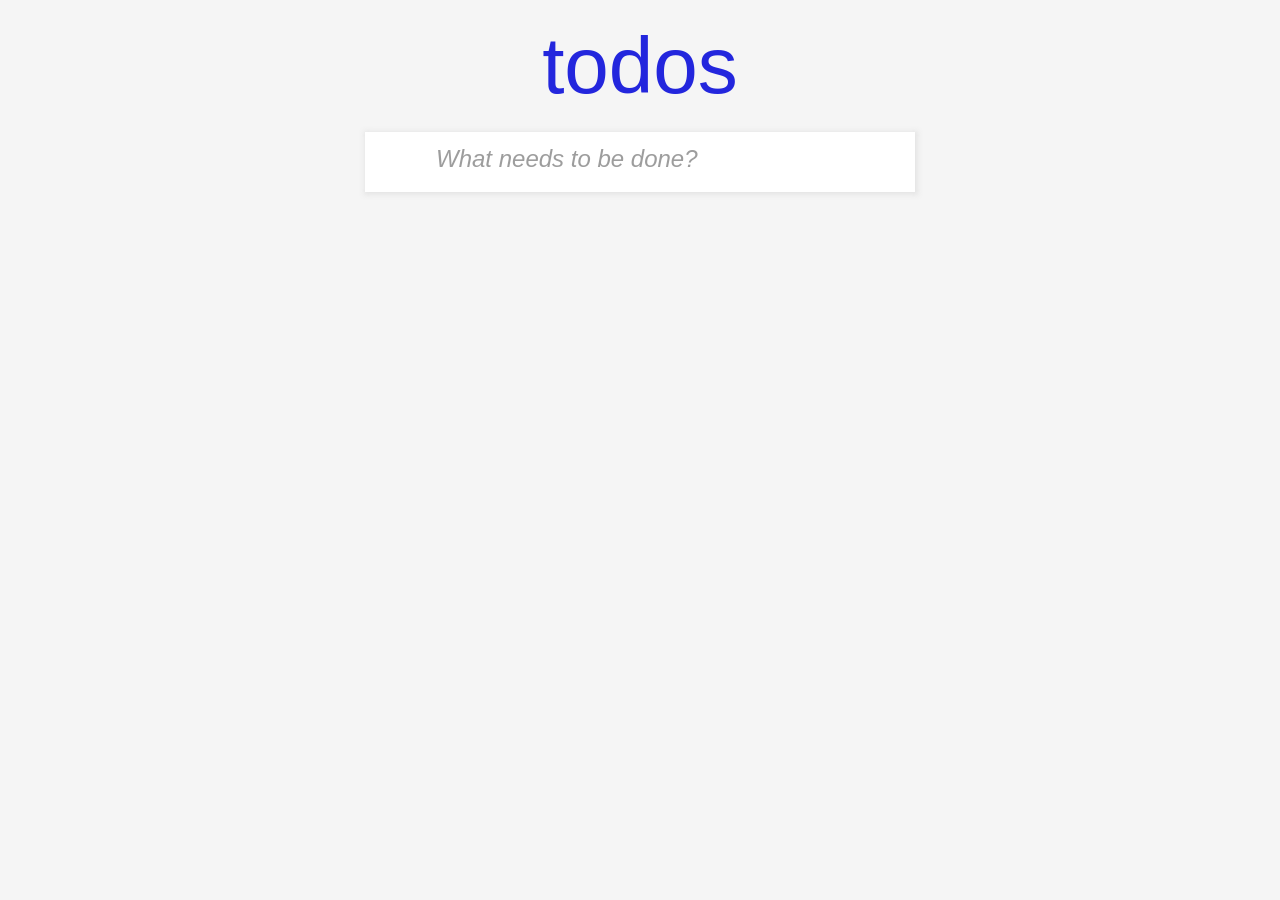
==== proiect_todos.html @ 8a756f10 "First commit Signed-off-by: Alexandra Stroiu <alexandra.stroiu@stud.acs.upb.ro>" ====
<!DOCTYPE html>
<html lang="en">
<head>
    <meta charset="UTF-8">
    <meta name="viewport" content="width=device-width, initial-scale=1.0">
    <title>Todo list</title>
    <link rel="stylesheet" href="proiect_todos.css">
</head>
<body>
    <h1 id="title">todos</h1>
    <div class="section">
            <div tabindex="0" class="todosheader">
              <button id="button1">❯</button>
              <input type="text" id="todos" name="todos" placeholder="What needs to be done?">
            </div>
            <ul class="todoList">
            </ul> 
            <footer class="footer">
                <span class="count">0</span>
                <button id="allButton" class="filter">All</button>
                <button id="activeButton">Active</button>
                <button id="completedButton">Completed</button>
                <button id="clearButton">Clear completed</button>
            </footer>
    </div>
    <script src = "proiect_todos.js"></script>
</body> 
</html>
---- proiect_todos.css ----
body {
    background-color: whitesmoke;
}

#title {
    color: #2326dd;
    width:100%;
    margin-top: 20px;
    margin-bottom: 20px;
    font-size: 80px;
    font-weight: 100;
    font-family: Arial, Helvetica, sans-serif;
    text-align: center;
}

.section {
    background-color: white;
    width:550px;
    min-height:60px;
    margin:auto;
    display: block;
}  

::placeholder {
    font-style: italic;
    opacity: 0.7;
}

.todosheader:focus {
    box-shadow: 0 0 3px 2px #4488e1a8;
}

.todosheader{
    width:100%;
    height: 60px;
    display: inline-block;
    box-shadow: 1px 1px 5px 2px rgba(220, 220, 220, 0.646);
}

#todos {
    background-color:white;
    border: none;
    width: 82%;
    height: 20px;
    font-family: Arial, Helvetica, sans-serif;
    font-weight: 100;
    font-size: 24px;
    line-height: 1.4em;
    padding: 16px 16px 16px 16px;
    margin:1px 1px 1px 1px; 
}

#todos:focus {
    outline:none;
}

#button1 {
    background-color: white;
    border: none;
    width: 50px;
    height: 50px;
    margin: 0;
    font-size: 22px;
    text-align: center;
    color: #949494;
    transform: rotate(90deg);
    visibility: hidden;
}

#button1:focus { 
    color: rgba(38, 36, 36, 0.832);
}

.todoList {
   background-color: white;
   margin: 0;
   list-style: none;
   padding-inline-start: 0;
}

.todoList li {
    display: block;
    background-color: white;
    margin:1px 1px 2.5px 1px;
    height:50px;
    border-top: 1px solid gainsboro;
    padding: 5px 5px;
}


label.completed {
    font-weight: 100;
    font-size: 24px;
    font-family: Arial, Helvetica, sans-serif;
    color: #949494;
    text-decoration-line: line-through;
    background-color: white;
}

label.normal {
    font-weight: 100;
    font-size: 24px;
    font-family: Arial, Helvetica, sans-serif;
    color: #484848;
    background-color: white;
}

.todoList li:hover button.delete{
   display: inline-block;
}

button.delete {
    background-color: white;
    border: none;
    color: #949494;
    font-size: 18px;
    font-weight: 900;
    width: 40px;
    height: 40px;
    float: right;
    display: none;
    transition: color 0.2s ease-out;
}

button.delete::after {
     content: "\2715";
}

button.delete:hover{
    color: #b10f148b;
}

button.delete:active{
    box-shadow: 0 0 3px 2px #4488e1a8;
}

input.Mycheckbox {
    display: none;
}

span.default {
     display: inline-block;
     margin-top: 10px;
     margin-left: 5px;
     margin-right: 17px;
     width: 30px;
     height: 30px;
     background-color: white;
     border: solid grey 1px;
     border-radius: 50%;
}

span {
    cursor: default;
}

span.checked {
    display: inline-block;
    margin-top: 10px;
    margin-left: 5px;
    margin-right: 17px;
    width: 30px;
    height: 30px;
    background-color: white;
    border: solid rgba(13, 150, 75, 0.658) 1.5px;
    border-radius: 50%;
    text-align: center;
}

span.checked::after{
    content: "\2713";
    font-size: 25px;
    color:rgba(13, 150, 75, 0.658);
    font-weight: 400;
}

.footer {
    background-color: white;
    height:20px;
    text-align: center;
    font-family: Arial, Helvetica, sans-serif;
    font-size: 15px;
    padding: 10px 15px;
    border-top: 1px solid #e6e6e6;
    display: none;
    box-shadow: 0 1px 1px rgba(0, 0, 0, 0.2), 0 8px 0 -3px #f6f6f6, 0 9px 1px -3px rgba(0, 0, 0, 0.2), 0 16px 0 -6px #f6f6f6, 0 17px 2px -6px rgba(0, 0, 0, 0.2);
}

.footer button {
    background-color: white;
    border: none;
    cursor: pointer;
}

.count{
    float: left;
}

#clearButton {
    float: right;
    visibility: hidden;
}

#allButton:hover {
    box-shadow: 0 0 1px 1px #3970e8a8;
}

#allButton:focus {
    box-shadow: 0 0 2px 3px #2f52dda8;
}

#activeButton:hover {
    box-shadow: 0 0 1px 1px #3970e8a8;
}

#activeButton:focus {
    box-shadow: 0 0 2px 3px #2f52dda8;
}

.filter {
    box-shadow: 0 0 1px 1px #3970e8a8;
}

#completedButton:hover {
    box-shadow: 0 0 1px 1px #3970e8a8;
}

#completedButton:focus {
    box-shadow: 0 0 2px 3px #2f52dda8;
}

#clearButton:hover {
    text-decoration: underline;
}

#clearButton:focus {
    box-shadow: 0 0 1px 2px #2f52dda8;
}
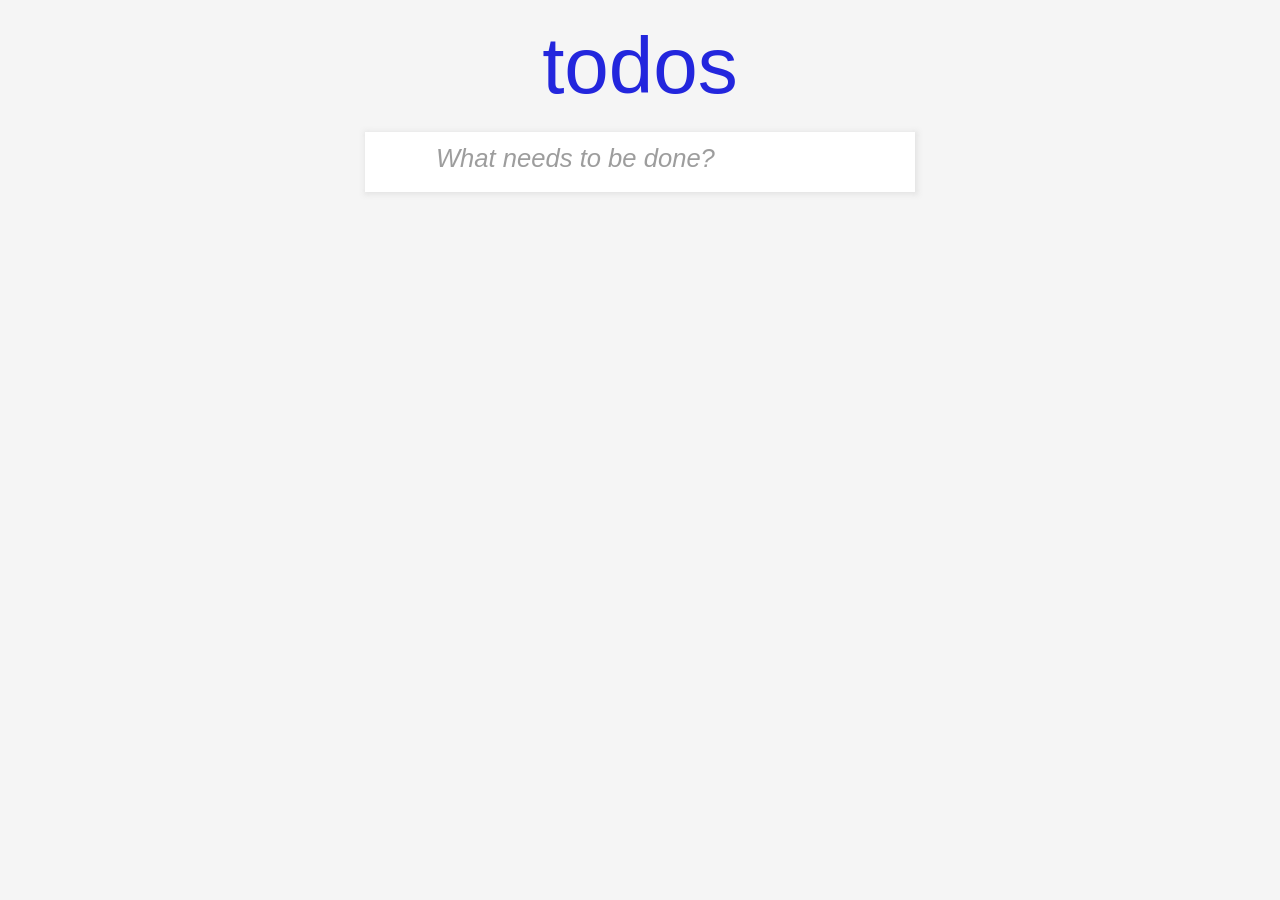
==== commit 18b8a6e6: "Format project files with prettier Signed-off-by: Alexandra Stroiu <alexandra.stroiu@stud.acs.upb.ro" ====
--- a/proiect_todos.html
+++ b/proiect_todos.html
@@ -1,28 +1,32 @@
-<!DOCTYPE html>
+<!doctype html>
 <html lang="en">
-<head>
-    <meta charset="UTF-8">
-    <meta name="viewport" content="width=device-width, initial-scale=1.0">
+  <head>
+    <meta charset="UTF-8" />
+    <meta name="viewport" content="width=device-width, initial-scale=1.0" />
     <title>Todo list</title>
-    <link rel="stylesheet" href="proiect_todos.css">
-</head>
-<body>
+    <link rel="stylesheet" href="proiect_todos.css" />
+  </head>
+  <body>
     <h1 id="title">todos</h1>
     <div class="section">
-            <div tabindex="0" class="todosheader">
-              <button id="button1">❯</button>
-              <input type="text" id="todos" name="todos" placeholder="What needs to be done?">
-            </div>
-            <ul class="todoList">
-            </ul> 
-            <footer class="footer">
-                <span class="count">0</span>
-                <button id="allButton" class="filter">All</button>
-                <button id="activeButton">Active</button>
-                <button id="completedButton">Completed</button>
-                <button id="clearButton">Clear completed</button>
-            </footer>
+      <div tabindex="0" class="todosheader">
+        <button id="button1">❯</button>
+        <input
+          type="text"
+          id="todos"
+          name="todos"
+          placeholder="What needs to be done?"
+        />
+      </div>
+      <ul class="todoList"></ul>
+      <footer class="footer">
+        <span class="count">0</span>
+        <button id="allButton" class="filter">All</button>
+        <button id="activeButton">Active</button>
+        <button id="completedButton">Completed</button>
+        <button id="clearButton">Clear completed</button>
+      </footer>
     </div>
-    <script src = "proiect_todos.js"></script>
-</body> 
-</html>+    <script src="proiect_todos.js"></script>
+  </body>
+</html>
--- a/proiect_todos.css
+++ b/proiect_todos.css
@@ -1,238 +1,254 @@
+html {
+  font-size: 16px;
+}
+
 body {
-    background-color: whitesmoke;
+  background-color: whitesmoke;
 }
 
 #title {
-    color: #2326dd;
-    width:100%;
-    margin-top: 20px;
-    margin-bottom: 20px;
-    font-size: 80px;
-    font-weight: 100;
-    font-family: Arial, Helvetica, sans-serif;
-    text-align: center;
+  color: #2326dd;
+  width: 100%;
+  margin-top: 1.25rem;
+  margin-bottom: 1.25rem;
+  font-size: clamp(2.5rem, 10vw, 5rem);
+  font-weight: 100;
+  font-family: Arial, Helvetica, sans-serif;
+  text-align: center;
 }
 
 .section {
-    background-color: white;
-    width:550px;
-    min-height:60px;
-    margin:auto;
-    display: block;
-}  
+  background-color: white;
+  width: 550px;
+  min-height: 3.75rem;
+  margin: auto;
+  display: block;
+}
 
 ::placeholder {
-    font-style: italic;
-    opacity: 0.7;
+  font-style: italic;
+  opacity: 0.7;
 }
 
 .todosheader:focus {
-    box-shadow: 0 0 3px 2px #4488e1a8;
-}
-
-.todosheader{
-    width:100%;
-    height: 60px;
-    display: inline-block;
-    box-shadow: 1px 1px 5px 2px rgba(220, 220, 220, 0.646);
+  box-shadow: 0 0 3px 2px #4488e1a8;
+}
+
+.todosheader {
+  width: 100%;
+  height: 3.75rem;
+  display: inline-block;
+  box-shadow: 1px 1px 5px 2px rgba(220, 220, 220, 0.646);
 }
 
 #todos {
-    background-color:white;
-    border: none;
-    width: 82%;
-    height: 20px;
-    font-family: Arial, Helvetica, sans-serif;
-    font-weight: 100;
-    font-size: 24px;
-    line-height: 1.4em;
-    padding: 16px 16px 16px 16px;
-    margin:1px 1px 1px 1px; 
+  background-color: white;
+  border: none;
+  width: 82%;
+  height: 1.25rem;
+  font-family: Arial, Helvetica, sans-serif;
+  font-weight: 100;
+  font-size: clamp(1rem, 2vw, 2.5rem);
+  line-height: 1.4em;
+  padding: 1rem 1rem 1rem 1rem;
+  margin: 0.06rem 0.06rem 0.06rem 0.06rem;
 }
 
 #todos:focus {
-    outline:none;
+  outline: none;
+}
+
+button {
+  font-size: 1rem;
 }
 
 #button1 {
-    background-color: white;
-    border: none;
-    width: 50px;
-    height: 50px;
-    margin: 0;
-    font-size: 22px;
-    text-align: center;
-    color: #949494;
-    transform: rotate(90deg);
-    visibility: hidden;
-}
-
-#button1:focus { 
-    color: rgba(38, 36, 36, 0.832);
+  background-color: white;
+  border: none;
+  width: 50px;
+  height: 3.12rem;
+  margin: 0;
+  font-size: 1.3rem;
+  text-align: center;
+  color: #949494;
+  transform: rotate(90deg);
+  visibility: hidden;
+}
+
+#button1.clicked {
+  color: rgba(38, 36, 36, 0.832);
 }
 
 .todoList {
-   background-color: white;
-   margin: 0;
-   list-style: none;
-   padding-inline-start: 0;
+  background-color: white;
+  margin: 0;
+  list-style: none;
+  padding-inline-start: 0;
 }
 
 .todoList li {
-    display: block;
-    background-color: white;
-    margin:1px 1px 2.5px 1px;
-    height:50px;
-    border-top: 1px solid gainsboro;
-    padding: 5px 5px;
-}
-
-
-label.completed {
-    font-weight: 100;
-    font-size: 24px;
-    font-family: Arial, Helvetica, sans-serif;
-    color: #949494;
-    text-decoration-line: line-through;
-    background-color: white;
-}
-
-label.normal {
-    font-weight: 100;
-    font-size: 24px;
-    font-family: Arial, Helvetica, sans-serif;
-    color: #484848;
-    background-color: white;
-}
-
-.todoList li:hover button.delete{
-   display: inline-block;
+  display: block;
+  background-color: white;
+  margin: 0.06rem 0.06rem 0.15rem 0.06rem;
+  height: 3.12rem;
+  border-top: 1px solid gainsboro;
+  padding: 0.31rem 0.31rem;
+}
+
+.completed {
+  font-weight: 100;
+  font-size: clamp(1rem, 2vw, 2.5rem);
+  font-family: Arial, Helvetica, sans-serif;
+  color: #949494;
+  text-decoration-line: line-through;
+  background-color: white;
+}
+
+.normal {
+  font-weight: 100;
+  font-size: clamp(1rem, 2vw, 2.5rem);
+  font-family: Arial, Helvetica, sans-serif;
+  color: #484848;
+  background-color: white;
+}
+
+.todoList li.editing button.delete {
+  display: none !important;
+}
+
+.todoList li:hover button.delete {
+  display: inline-block;
 }
 
 button.delete {
-    background-color: white;
-    border: none;
-    color: #949494;
-    font-size: 18px;
-    font-weight: 900;
-    width: 40px;
-    height: 40px;
-    float: right;
-    display: none;
-    transition: color 0.2s ease-out;
+  background-color: white;
+  border: none;
+  color: #949494;
+  font-size: 2rem;
+  font-weight: 400;
+  width: 40px;
+  height: 2.5rem;
+  float: right;
+  display: none;
+  transition: color 0.2s ease-out;
 }
 
 button.delete::after {
-     content: "\2715";
-}
-
-button.delete:hover{
-    color: #b10f148b;
-}
-
-button.delete:active{
-    box-shadow: 0 0 3px 2px #4488e1a8;
+  content: "\2715";
+}
+
+button.delete:hover {
+  color: #b10f148b;
+}
+
+button.delete:active {
+  box-shadow: 0 0 3px 2px #4488e1a8;
 }
 
 input.Mycheckbox {
-    display: none;
+  display: none;
 }
 
 span.default {
-     display: inline-block;
-     margin-top: 10px;
-     margin-left: 5px;
-     margin-right: 17px;
-     width: 30px;
-     height: 30px;
-     background-color: white;
-     border: solid grey 1px;
-     border-radius: 50%;
+  display: inline-block;
+  margin-top: 0.62rem;
+  margin-left: 0.31rem;
+  margin-right: 1.06rem;
+  width: 30px;
+  height: 1.87rem;
+  background-color: white;
+  border: solid grey 1px;
+  border-radius: 50%;
 }
 
 span {
-    cursor: default;
+  cursor: default;
 }
 
 span.checked {
-    display: inline-block;
-    margin-top: 10px;
-    margin-left: 5px;
-    margin-right: 17px;
-    width: 30px;
-    height: 30px;
-    background-color: white;
-    border: solid rgba(13, 150, 75, 0.658) 1.5px;
-    border-radius: 50%;
-    text-align: center;
-}
-
-span.checked::after{
-    content: "\2713";
-    font-size: 25px;
-    color:rgba(13, 150, 75, 0.658);
-    font-weight: 400;
+  display: inline-block;
+  margin-top: 0.62rem;
+  margin-left: 0.31rem;
+  margin-right: 1.06rem;
+  width: 30px;
+  height: 1.87rem;
+  background-color: white;
+  border: solid rgba(13, 150, 75, 0.658) 1.5px;
+  border-radius: 50%;
+  text-align: center;
+}
+
+span.checked::after {
+  content: "\2713";
+  font-size: 25px;
+  color: rgba(13, 150, 75, 0.658);
+  font-weight: 400;
 }
 
 .footer {
-    background-color: white;
-    height:20px;
-    text-align: center;
-    font-family: Arial, Helvetica, sans-serif;
-    font-size: 15px;
-    padding: 10px 15px;
-    border-top: 1px solid #e6e6e6;
-    display: none;
-    box-shadow: 0 1px 1px rgba(0, 0, 0, 0.2), 0 8px 0 -3px #f6f6f6, 0 9px 1px -3px rgba(0, 0, 0, 0.2), 0 16px 0 -6px #f6f6f6, 0 17px 2px -6px rgba(0, 0, 0, 0.2);
+  background-color: white;
+  height: 1.25rem;
+  text-align: center;
+  font-family: Arial, Helvetica, sans-serif;
+  font-size: 1rem;
+  padding: 0.62rem 0.93rem;
+  border-top: 1px solid #e6e6e6;
+  display: none;
+  box-shadow:
+    0 1px 1px rgba(0, 0, 0, 0.2),
+    0 8px 0 -3px #f6f6f6,
+    0 9px 1px -3px rgba(0, 0, 0, 0.2),
+    0 16px 0 -6px #f6f6f6,
+    0 17px 2px -6px rgba(0, 0, 0, 0.2);
 }
 
 .footer button {
-    background-color: white;
-    border: none;
-    cursor: pointer;
-}
-
-.count{
-    float: left;
+  background-color: white;
+  border: none;
+  cursor: pointer;
+}
+
+.count {
+  float: left;
 }
 
 #clearButton {
-    float: right;
-    visibility: hidden;
+  float: right;
+  visibility: hidden;
 }
 
 #allButton:hover {
-    box-shadow: 0 0 1px 1px #3970e8a8;
+  box-shadow: 0 0 1px 1px #3970e8a8;
 }
 
 #allButton:focus {
-    box-shadow: 0 0 2px 3px #2f52dda8;
+  box-shadow: 0 0 2px 3px #2f52dda8;
 }
 
 #activeButton:hover {
-    box-shadow: 0 0 1px 1px #3970e8a8;
+  box-shadow: 0 0 1px 1px #3970e8a8;
 }
 
 #activeButton:focus {
-    box-shadow: 0 0 2px 3px #2f52dda8;
+  box-shadow: 0 0 2px 3px #2f52dda8;
 }
 
 .filter {
-    box-shadow: 0 0 1px 1px #3970e8a8;
+  box-shadow: 0 0 1px 1px #3970e8a8;
 }
 
 #completedButton:hover {
-    box-shadow: 0 0 1px 1px #3970e8a8;
+  box-shadow: 0 0 1px 1px #3970e8a8;
 }
 
 #completedButton:focus {
-    box-shadow: 0 0 2px 3px #2f52dda8;
+  box-shadow: 0 0 2px 3px #2f52dda8;
 }
 
 #clearButton:hover {
-    text-decoration: underline;
+  text-decoration: underline;
 }
 
 #clearButton:focus {
-    box-shadow: 0 0 1px 2px #2f52dda8;
-}
+  box-shadow: 0 0 1px 2px #2f52dda8;
+}
